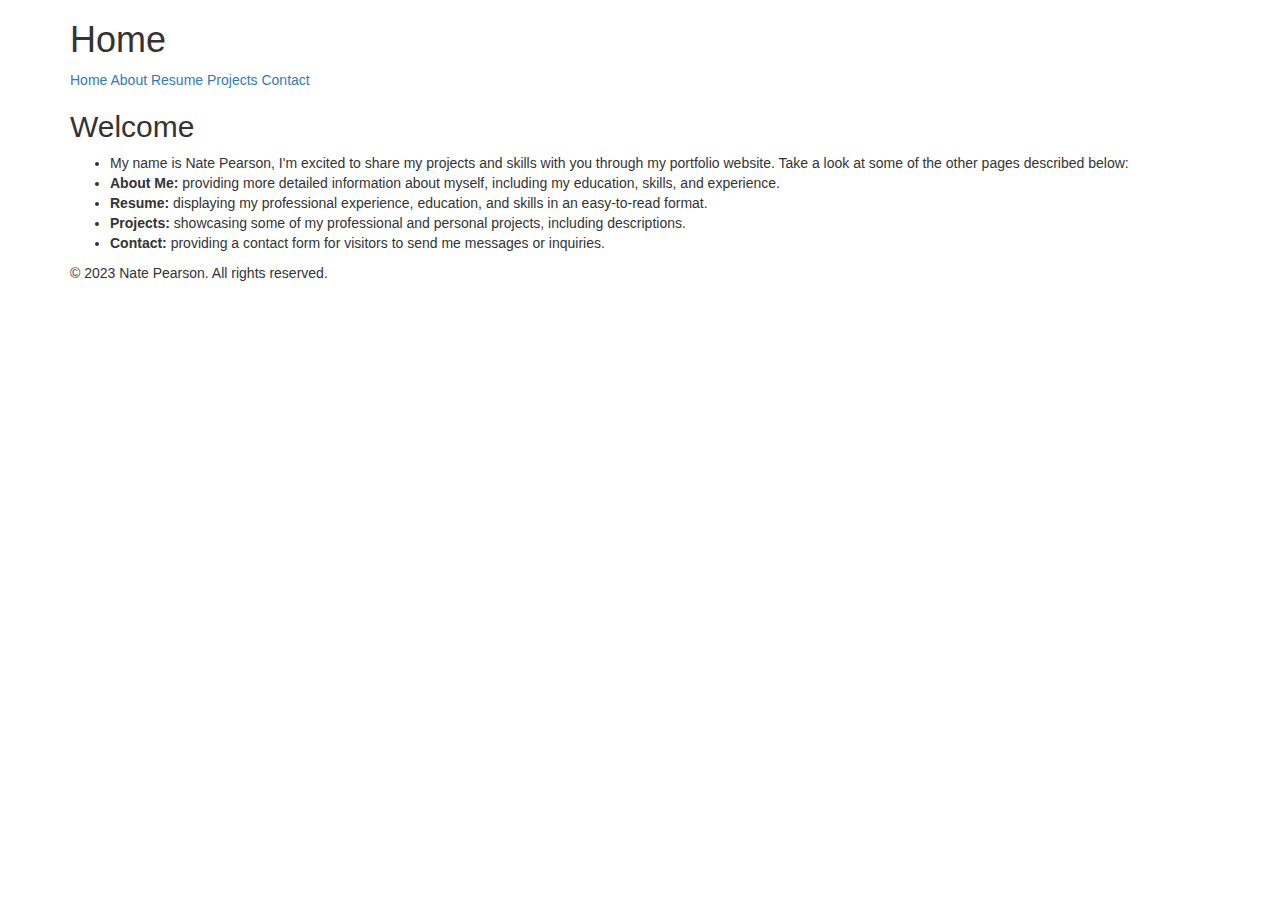
==== index.html @ 437eb042 "Add files via upload" ====
<!DOCTYPE html>
<html>
    <head>
        <title>Porfolio Home</title>
        <link rel="stylesheet" href="portfolio.css">
        <link rel="stylesheet" href="https://maxcdn.bootstrapcdn.com/bootstrap/3.3.7/css/bootstrap.min.css">
<script src="https://maxcdn.bootstrapcdn.com/bootstrap/3.3.7/js/bootstrap.min.js"></script>
    </head>
    <body>
        <header>
            <div class="container">
                <h1>Home</h1>
            </div>
        </header>

        <nav>
            <div class="container">
                <a href="#">Home</a>
                <a href="about.html">About</a>
                <a href="resume.html">Resume</a>
                <a href="projects.html">Projects</a>
                <a href="contact.html">Contact</a>
            </div>
        </nav>

        <main>
            <div class="container">
                <section>
                    <h2>Welcome</h2>
                    <ul>
                        <li>My name is Nate Pearson, I'm excited to share my projects and skills with you through my portfolio website. Take a look at some of the other pages described below:</li>
                        <li><strong>About Me:</strong> providing more detailed information about myself, including my education, skills, and experience.</li>
                        <li><strong>Resume:</strong> displaying my professional experience, education, and skills in an easy-to-read format.</li>
                        <li><strong>Projects:</strong> showcasing some of my professional and personal projects, including descriptions.</li>
                        <li><strong>Contact:</strong> providing a contact form for visitors to send me messages or inquiries.</li>
                    </ul>
                </section>
            </div>
        </main>
    </body>

    <footer>
        <div class="container">
            <p>&copy; 2023 Nate Pearson. All rights reserved.</p>
        </div>
    </footer>
</html>
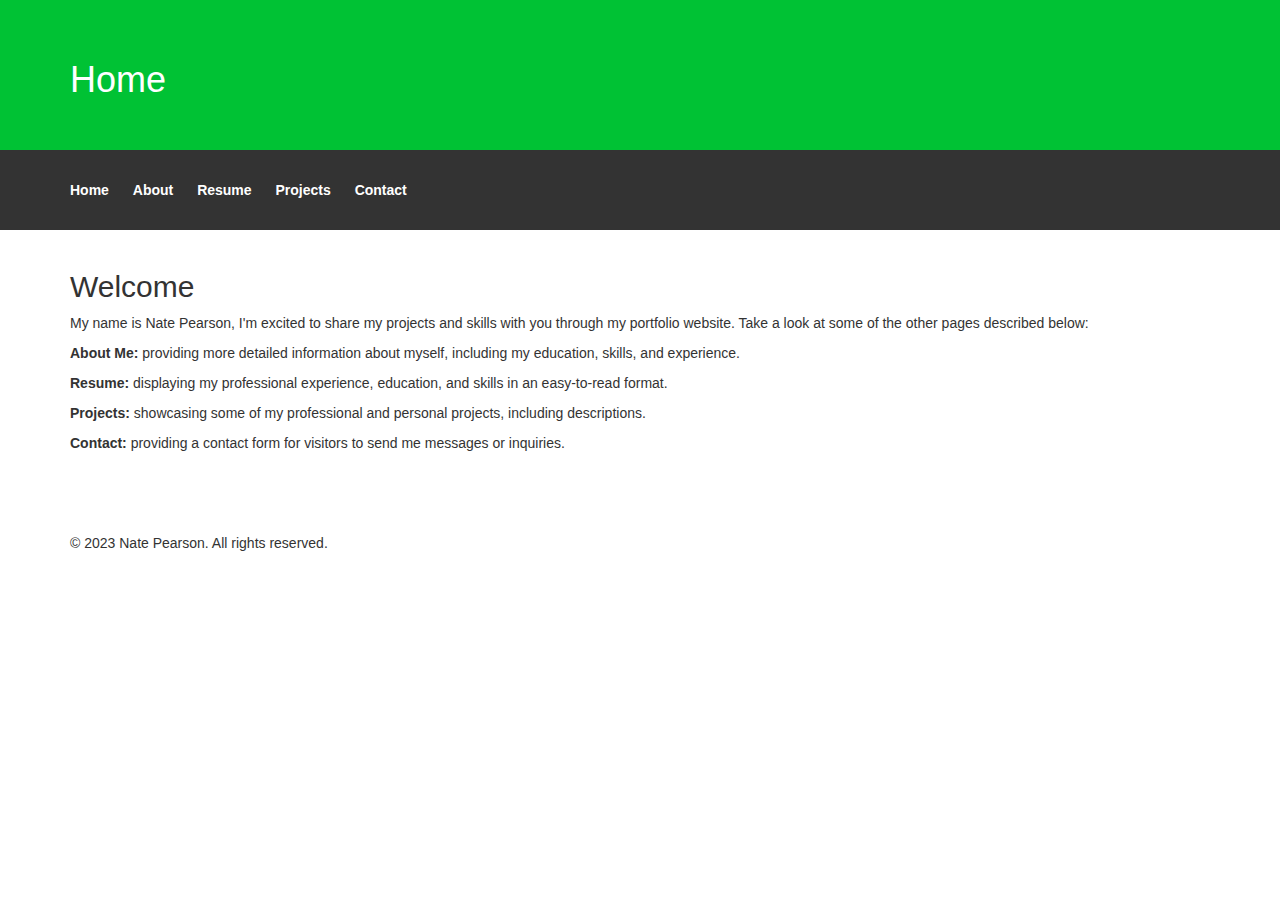
==== commit 935c730f: "Add files via upload" ====
--- a/index.html
+++ b/index.html
@@ -2,7 +2,7 @@
 <html>
     <head>
         <title>Porfolio Home</title>
-        <link rel="stylesheet" href="portfolio.css">
+        <link rel="stylesheet" href="css/portfolio.css">
         <link rel="stylesheet" href="https://maxcdn.bootstrapcdn.com/bootstrap/3.3.7/css/bootstrap.min.css">
 <script src="https://maxcdn.bootstrapcdn.com/bootstrap/3.3.7/js/bootstrap.min.js"></script>
     </head>
--- a/css/portfolio.css
+++ b/css/portfolio.css
@@ -0,0 +1,71 @@
+body {
+    font-family: Arial, sans-serif;
+    color: #333;
+    background-color: #f5f5f5;
+    margin: 0;
+    padding: 0;
+}
+header {
+    background-color: #00c234;
+    padding: 20px;
+    color: #fff;
+}
+h1 {
+    font-size: 36px;
+    margin: 0;
+}
+h2 {
+    font-size: 24px;
+    margin: 0;
+}
+nav {
+    background-color: #333;
+    padding: 10px;
+}
+nav a {
+    color: #fff;
+    text-decoration: none;
+    margin-right: 20px;
+    font-weight: bold;
+}
+nav a:hover {
+    color: #00c234;
+}
+.container {
+    max-width: 1200px;
+    margin: 0 auto;
+    padding: 20px;
+}
+section {
+    margin-bottom: 40px;
+}
+ul {
+    list-style: none;
+    padding: 0;
+    margin: 0;
+}
+li {
+    margin-bottom: 10px;
+}
+h3 {
+    font-size: 20px;
+    margin: 0;
+    margin-bottom: 10px;
+}
+p {
+    margin-top: 0;
+    line-height: 1.5;
+}
+form input[type="text"], form input[type="email"], form textarea {
+    display: block;
+    width: 100%;
+    margin-bottom: 10px;
+    padding: 10px;
+    border-radius: 5px;
+    border: none;
+}
+iframe {
+    width: 100%;
+    height: 800px;
+    border: none;
+}